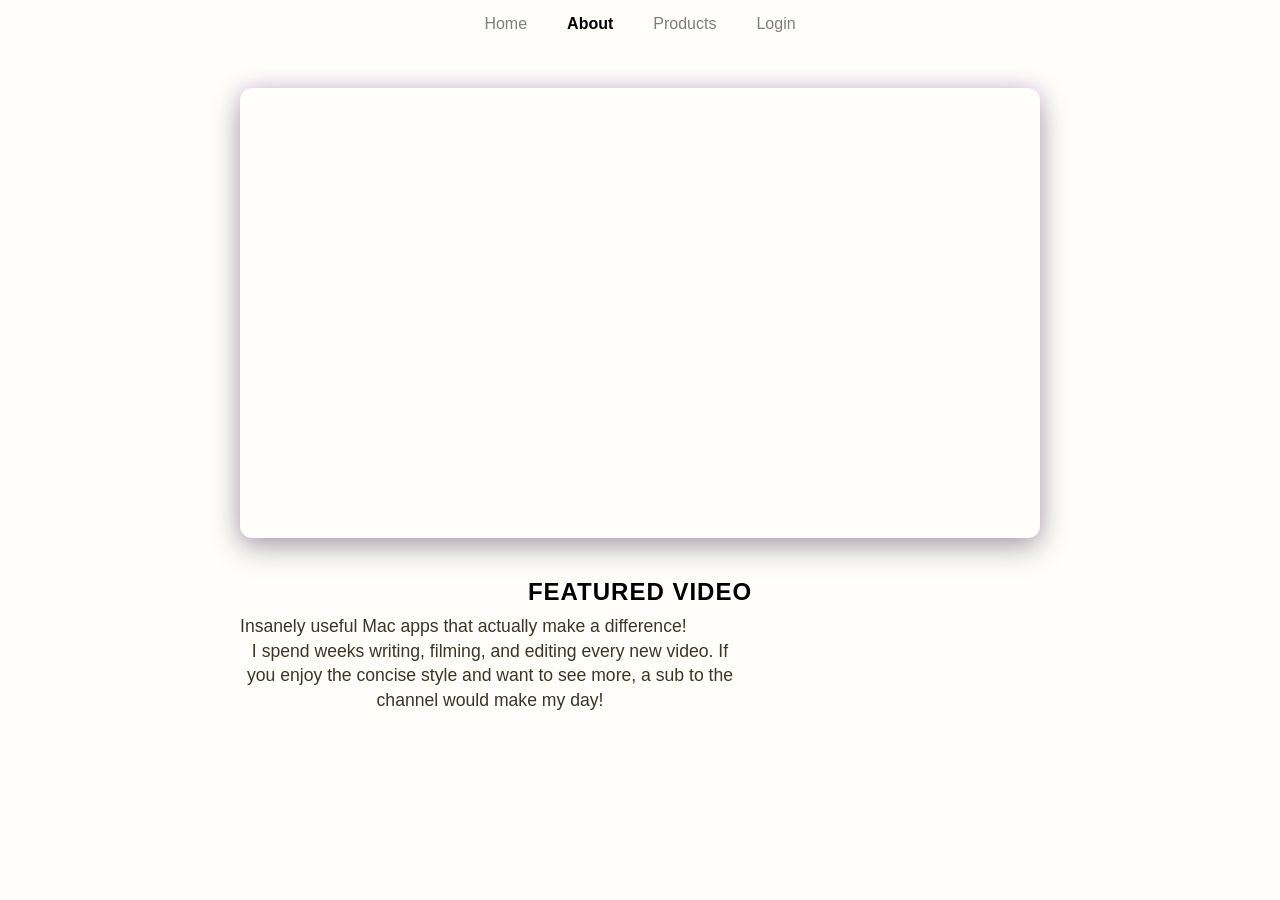
==== about.html @ dfb26f22 "add homepage and about page" ====
<!DOCTYPE html>
<html lang="en">
<head>
    <meta charset="UTF-8">
    <meta name="viewport" content="width=device-width, initial-scale=1.0">
    <link rel="stylesheet" href="style.css"> 
    <title>Document</title>
</head>
<body>
    <nav class="menu">
        <ul>
            <li><a href="index.html" >Home</a></li>
            <li><a href="about.html" class="active">About</a></li>
            <li><a href="">Products</a></li>
            <li><a href="">Login</a></li>
        </ul>
    </nav>
    <div class="video-container">
        <iframe 
        src="https://www.youtube.com/embed/06Zn0NVoG2g?si=GmYlfqkOM_HPB7zP"
        title="YouTube video player"
        frameborder="0"
        allow="accelerometer; autoplay; clipboard-write; encrypted-media; gyroscope; picture-in-picture; web-share" referrerpolicy="strict-origin-when-cross-origin"
        allowfullscreen>
    </iframe>
    </div>
    <div class="video-meta">
        <h2>Featured video</h2>
        <p class="video-title">Insanely useful Mac apps that actually make a difference!</p> 
        <p class="video-title">I spend weeks writing, filming, and editing every new video. If you enjoy the concise style and want to see more, a sub to the channel would make my day! </p>
    </div>
</body>
</html>
---- style.css ----
/* define variables */
:root {
    --primary-color: #FFFEFA
}
* {
    margin: 0;
    padding: 0;
}
html {
    font-family: Poppins, sans-serif;
}
body {
    background-color: var(--primary-color);
}
h1 {
    font-weight: bold;
    margin-bottom: 15px;
    line-height: 1.2;
}
p {
    color: grey;
    margin-bottom: 30px;
    line-height: 1.6;
}
.menu ul {
    display: flex; /* make the ul items inline block */
    justify-content: center; /* drag the items in center */
    list-style: none; /* remove the bullet points */
    padding: 0;
    margin: 0;
}
.menu li a {
    display: block; /* makes the whole are clickable */
    padding: 15px 20px;
    text-decoration: none;
    color: #000000;
    opacity: 0.5;
    font-weight: normal;
    transition: opacity 0.3s;
}
.menu li a.active {
    opacity: 1;
    font-weight: bold;
    /* border-bottom: 2px solid #000; */
}
.menu li a:hover {
    opacity: 1;
    border-bottom: 2px solid lightgreen;
}
.main {
    padding: 100px;
    display: flex; /* Activates Flexbox layout */
    flex-direction: column; /* Stacks elements vertically (top to bottom) */
    justify-content: center; /* Centers elements vertically */
    align-items: center; /* Centers elements horizontally */
    text-align: center; /* Ensures text inside elements is also centered */
    font-size: 1.2rem;
}
h1, p {
    max-width: 500px;
    width: 100%;
}
.main-button {
    text-transform: uppercase;
    padding: 12px 24px;
    font-weight: bold;

    cursor: pointer;
    letter-spacing: 1px;
    border: none;
    border-radius: 30px;
    background: linear-gradient(
    135deg, 
    rgba(147, 51, 234, 1) 0%,   /* Bright, vibrant violet */
    rgba(107, 33, 168, 1) 50%,  /* Deep royal purple */
    rgba(88, 28, 135, 1) 100%   /* Rich plum purple */
    );

    color: white; /* Makes your text readable over the darker purple colors */
    padding: 20px 30px;
    transition: transform 0.2s ease-in-out;
}
.main-button:hover {
    transform: scale(1.06);
}
.main-button a {
    text-decoration: none;
    color: white;
    font-size: 0.8rem;
}

.video-container {
    position: relative;
    width: 100%;
    max-width: 800px;
    aspect-ratio: 16 / 9;
    margin: 40px auto;

    border-radius: 12px;
    overflow: hidden;
    box-shadow: 0 10px 30px rgba(0, 0, 0, 0.3), 
              0 0 20px rgba(147, 51, 234, 0.2);
}
.video-container iframe {
    position: absolute;
    top: 0;
    left: 0;
    width: 100%;
    height: 100%;
    border: none;
}
.video-meta {
    text-align: center;
    max-width: 800px;
    margin: 20px auto 0 auto;
    padding: 0 15px;
}
.video-meta h2 {
    color: #000;
    font-size: 1.5rem;
    margin-bottom: 8px;
    text-transform: uppercase;
    letter-spacing: 1px;
}
.video-meta .video-title {
    color: rgb(60, 53, 38);
    font-size: 1.1rem;
    line-height: 1.4;
    margin: 0;
    text-align: center;
    display: flex;
    justify-self: center;
}
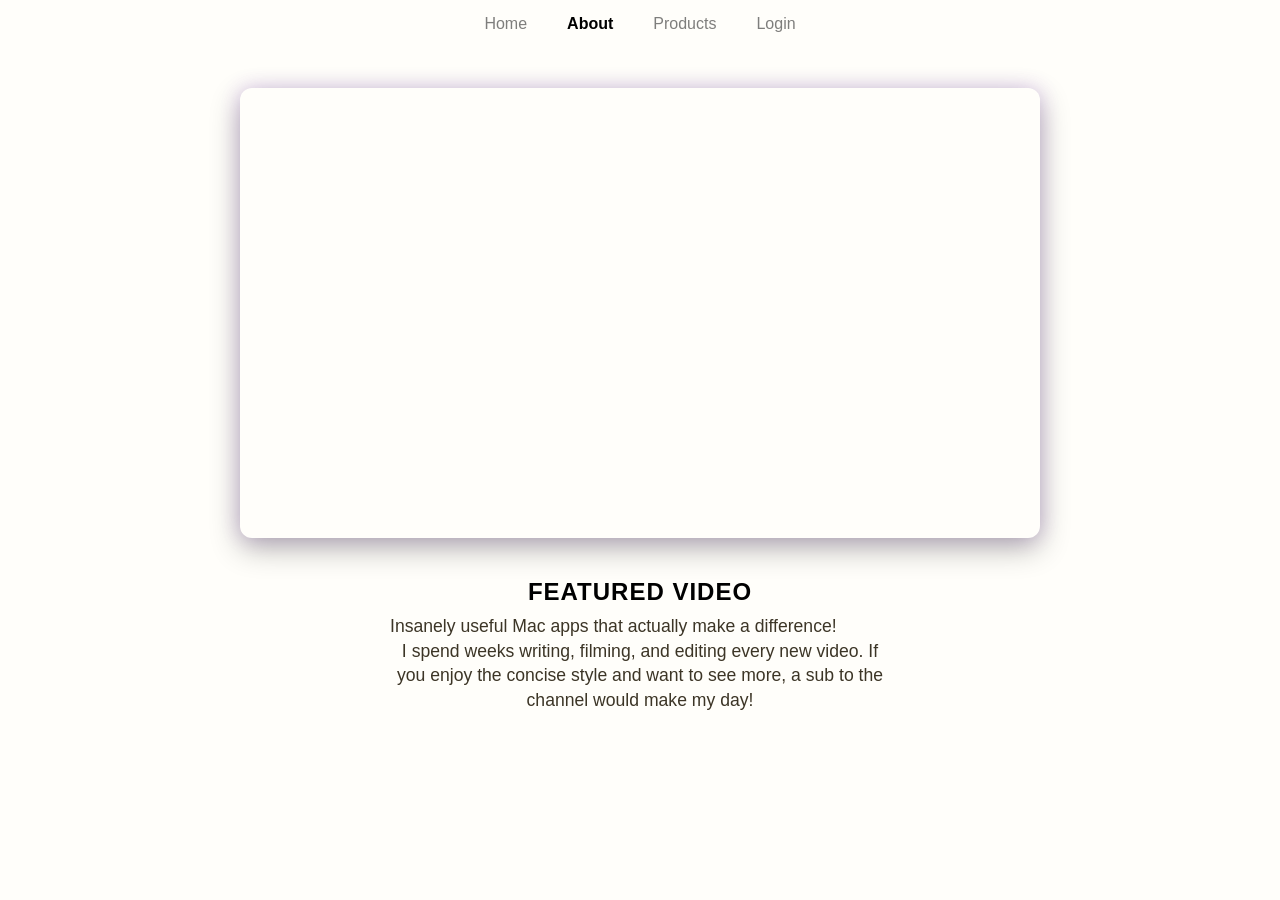
==== commit 02942806: "changes in file" ====
--- a/about.html
+++ b/about.html
@@ -4,15 +4,15 @@
     <meta charset="UTF-8">
     <meta name="viewport" content="width=device-width, initial-scale=1.0">
     <link rel="stylesheet" href="style.css"> 
-    <title>Document</title>
+    <title>About</title>
 </head>
 <body>
     <nav class="menu">
         <ul>
             <li><a href="index.html" >Home</a></li>
             <li><a href="about.html" class="active">About</a></li>
-            <li><a href="">Products</a></li>
-            <li><a href="">Login</a></li>
+            <li><a href="products.html">Products</a></li>
+            <li><a href="login.html">Login</a></li>
         </ul>
     </nav>
     <div class="video-container">
--- a/style.css
+++ b/style.css
@@ -23,7 +23,7 @@
     line-height: 1.6;
 }
 .menu ul {
-    display: flex; /* make the ul items inline block */
+    display: flex; /* makes the ul a flex container and lays li children out as flex items */
     justify-content: center; /* drag the items in center */
     list-style: none; /* remove the bullet points */
     padding: 0;
@@ -62,7 +62,6 @@
 }
 .main-button {
     text-transform: uppercase;
-    padding: 12px 24px;
     font-weight: bold;
 
     cursor: pointer;
@@ -126,8 +125,108 @@
     color: rgb(60, 53, 38);
     font-size: 1.1rem;
     line-height: 1.4;
-    margin: 0;
-    text-align: center;
-    display: flex;
-    justify-self: center;
-}
+    margin: 0 auto;
+    text-align: center;
+    display: flex;
+}
+.products-heading {
+    text-align: center;
+    padding: 50px;
+    font-weight: bold;
+    font-size: 3rem;
+}
+.container {
+    padding: 10px;
+    display: flex;
+    align-items: center;
+    flex-direction: row;
+    justify-content: center;
+    flex-wrap: wrap;
+}
+.containers {
+    background: linear-gradient(
+    135deg, 
+    rgba(15, 23, 42, 1) 0%,     /* Deep charcoal black */
+    rgba(51, 65, 85, 1) 100%    /* Cool slate grey */
+    );
+    max-width: 200px;
+    width: 100%;
+    min-height: 20px;
+
+    text-align: center;
+    padding: 40px;
+    margin: 10px;
+
+    border: 1px solid black;
+    border-radius: 20px;
+    display: flex;
+    flex-direction: column;
+    justify-content: center;
+    align-items: center;
+    color: white;
+}
+.containers > p {
+    color: white;
+}
+.container2 {
+    background: linear-gradient(
+    135deg, 
+    rgba(147, 51, 234, 1) 0%,   /* Bright, vibrant violet */
+    rgba(107, 33, 168, 1) 50%,  /* Deep royal purple */
+    rgba(88, 28, 135, 1) 100%   /* Rich plum purple */
+    );
+    border: none;
+    color: white;
+}
+.container2 > p {
+    color: aliceblue;
+}
+.container3 {
+    background: linear-gradient(
+    135deg, 
+    rgba(109, 40, 217, 1) 0%,   /* Rich, vibrant violet */
+    rgba(75, 85, 99, 1) 60%,    /* Slate grey transition blend */
+    rgba(31, 41, 55, 1) 100%    /* Deep charcoal grey */
+    );
+    border: none;
+    color: white;
+}
+.container3 > p {
+    color: white;
+}
+.login-form-main {
+    padding: 10px;
+    display: flex;
+    align-items: center;
+    flex-direction: row;
+    justify-content: center;
+}
+.login-form-container {
+    padding: 10px;
+    display: flex;
+    flex-direction: column;
+    justify-content: center;
+    align-items: center;
+}
+.login-form-container > input {
+    margin: 10px;
+    max-width: 300px;
+    width: 100%;
+    height: 40px;
+    border: none;
+    border-radius: 30px;
+    background: rgba(243, 244, 246, 1);
+}
+input::placeholder {
+    color: grey;
+    font-size: 16px;
+    /* font-style: italic; */
+    padding: 10px;
+}
+input[type="text"], input[type="password"], textarea {
+    color: #1f2937;
+    font-size: 18px;
+    font-family: sans-serif;
+    font-weight: normal;
+    padding: 10px;
+}
